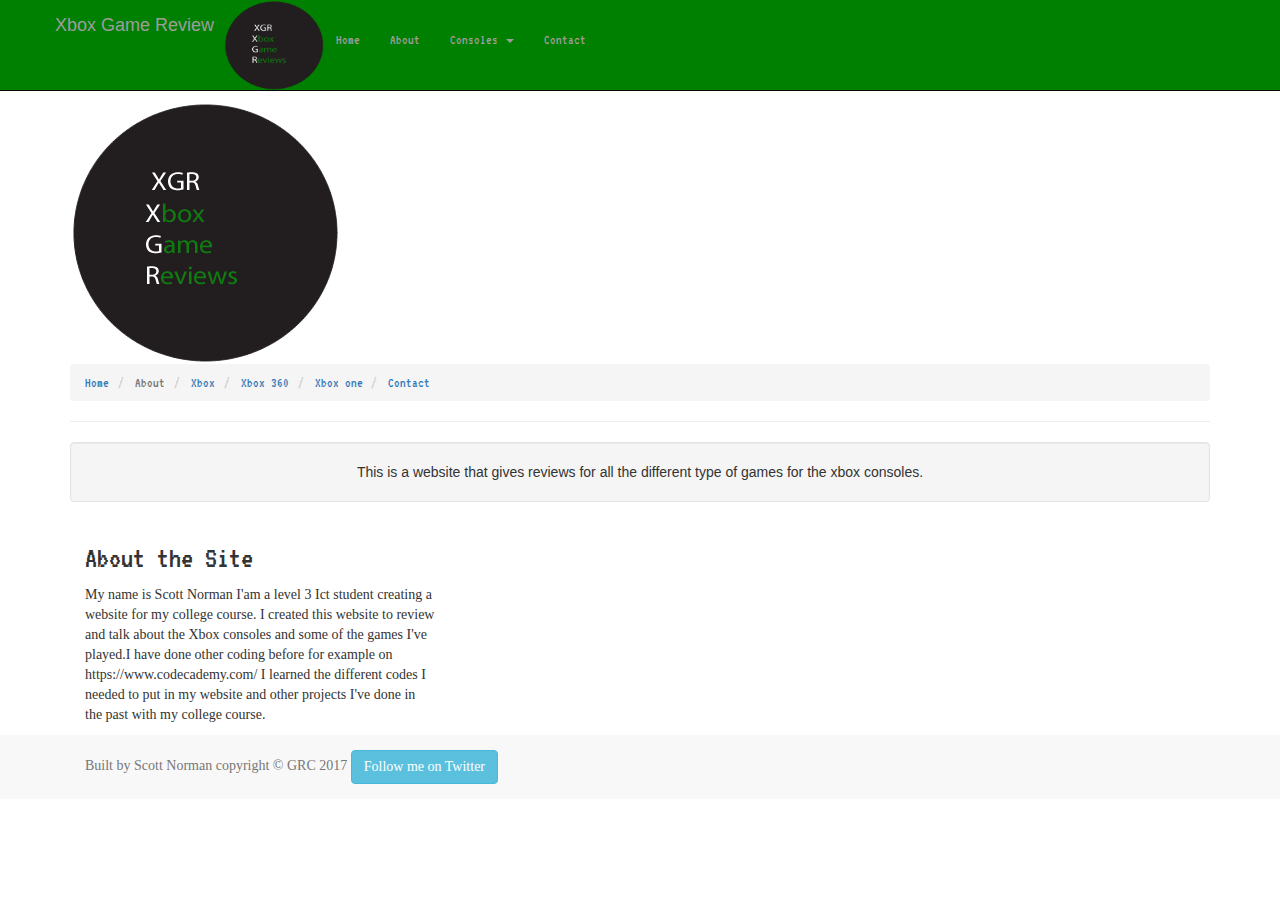
==== About.html @ 00b3c084 "added copyright" ====
<!DOCTYPE html>
<html lang="en">

<head>

    <meta charset="utf-8">
    <meta http-equiv="X-UA-Compatible" content="IE=edge">
    <meta name="viewport" content="width=device-width, initial-scale=1">
    <meta name="description" content="">
    <meta name="author" content="">

    <title>Xbox Game Reviews</title>

    <!-- Bootstrap Core CSS -->
    <link href="css/bootstrap.css" rel="stylesheet">

    <!-- Custom CSS -->
    <link href="css/small-business.css" rel="stylesheet">
    <link href="https://fonts.googleapis.com/css?family=Open+Sans" rel="stylesheet">
    <link href="https://fonts.googleapis.com/css?family=VT323" rel="stylesheet">
    <link href="css/animate.css" rel="stylesheet" type="text/css">

    <!-- HTML5 Shim and Respond.js IE8 support of HTML5 elements and media queries -->
    <!-- WARNING: Respond.js doesn't work if you view the page via file:// -->
    <!--[if lt IE 9]>
        <script src="https://oss.maxcdn.com/libs/html5shiv/3.7.0/html5shiv.js"></script>
        <script src="https://oss.maxcdn.com/libs/respond.js/1.4.2/respond.min.js"></script>
    <![endif]-->

</head>

<body>

    <!-- Navigation -->
    <nav class="navbar navbar-inverse navbar-fixed-top" role="navigation">
        <div class="container">
            <!-- Brand and toggle get grouped for better mobile display -->
            <div class="navbar-header">
                <button type="button" class="navbar-toggle" data-toggle="collapse" data-target="#bs-example-navbar-collapse-1">
                    <span class="sr-only">Toggle navigation</span>
                    <span class="icon-bar"></span>
                    <span class="icon-bar"></span>
                    <span class="icon-bar"></span>
                </button>
            
                <a class="navbar-right"> <img src="assets/logo4.png"  class="animated rubberBand" width="100" height="90" ></a>
                    <a class="navbar-brand" href=" index.html">Xbox Game Review &nbsp</a> 
                </a>
            </div>
            <!-- Collect the nav links, forms, and other content for toggling -->
            <div class="collapse navbar-collapse" id="bs-example-navbar-collapse-1">
                <ul class="nav navbar-nav">
                   
                    <li>
                        <a href="index.html">&nbsp Home</a>
                    </li>
                    <li>
                        <a href="About.html">About</a>
                    </li>
                     <li class="dropdown">
                        <a href="#" class="dropdown-toggle" data-toggle="dropdown">Consoles <b class="caret"></b></a>
                        <ul class="dropdown-menu">
                            <li>
                                <a href="xbox.html">Xbox</a>
                            </li>
                            <li>
                                <a href="Xbox360.html">Xbox 360</a>
                            </li>
                            <li>
                                <a href="XboxOne.html">Xbox One</a>
                            </li>
                            </ul>
                           
                    <li>
                        <a href="Contact.html">Contact</a>
                    </li>
                </ul>
            </div>
            <!-- /.navbar-collapse -->
        </div>
        <!-- /.container -->
    </nav>

    <!-- Page Content -->
    <div class="container">

        <!-- Heading Row -->
        <div class="row">
            <div class="col-md-8">
                <a><img src="assets/logo4.png">
            </div>
           
        </div>
        <!-- /.row -->
        <ol class="breadcrumb">
  <li><a href="index.html">Home</a></li>
      <li class="active">About</li>
          <li><a href="xbox.html">Xbox</a></li>  
         <li><a href="Xbox360.html">Xbox 360</a></li>
              <li><a href="XboxOne.html">Xbox one</a></li>
      <li><a href="Contact.html">Contact</a></li>    
</ol>

        <hr>

        <!-- Call to Action Well -->
        <div class="row">
            <div class="col-lg-12">
                <div class="well text-center">
                    This is a website that gives reviews for all the different type of games for the xbox consoles.
                </div>
            </div>
            <!-- /.col-lg-12 -->
        </div>
        <!-- /.row -->

            <!-- /.col-md-4 -->
            <div class="col-md-4">
                <h2>About the Site</h2>
                <p>My name is Scott Norman I'am a level 3 Ict student creating a website for my college course. I created this website to review and talk about the Xbox consoles and some of the games I've played.I have done other coding before for example on https://www.codecademy.com/ I learned the different codes I needed to put in my website and other projects I've done in the past with my college course.</p>
            </div>
            
        </div>
        <!-- /.row -->
        <!--footer Start--> <!-- defualt-fixed bottom is the position of the second contact button and built by Scott text-->
     <div class="navbar-default navbar-Static-bottom">
         <div class="container">
    <p class="navbar-text">Built by Scott Norman copyright &copy; GRC 2017 <a class="btn btn-info" href="https://www.twitter.com/scott7norman5" target="_blank">Follow me on Twitter</a></p>    
         </div>
     </div>
    <!-- footer END-->
    </div>
    <!-- /.container -->

    <!-- jQuery -->
    <script src="js/jquery.js"></script>

    <!-- Bootstrap Core JavaScript -->
    <script src="js/bootstrap.min.js"></script>

</body>

</html>
---- css/small-business.css ----
/*!
 * Start Bootstrap - Small Business (http://startbootstrap.com/)
 * Copyright 2013-2016 Start Bootstrap
 * Licensed under MIT (https://github.com/BlackrockDigital/startbootstrap/blob/gh-pages/LICENSE)
 */

body {
    padding-top: 70px; /* Required padding for .navbar-fixed-top. Change if height of navigation changes. */
}

.navbar-fixed-top .nav {
    padding: 15px 0;
}

.navbar-fixed-top .navbar-brand {
    padding: 0 15px;
 
}

footer {
    padding: 30px 0;
}

@media(min-width:768px) {
    body {
        padding-top: 100px; /* Required padding for .navbar-fixed-top. Change if height of navigation changes. */
    }

    .navbar-fixed-top .navbar-brand {
        padding: 15px 0;
        
    }
}

body {
    background-color: White;
}

p {
    font-family: 'OpenSans';
}
li {
    font-family: 'VT323';
}
h2 {
    font-family: 'VT323';
}
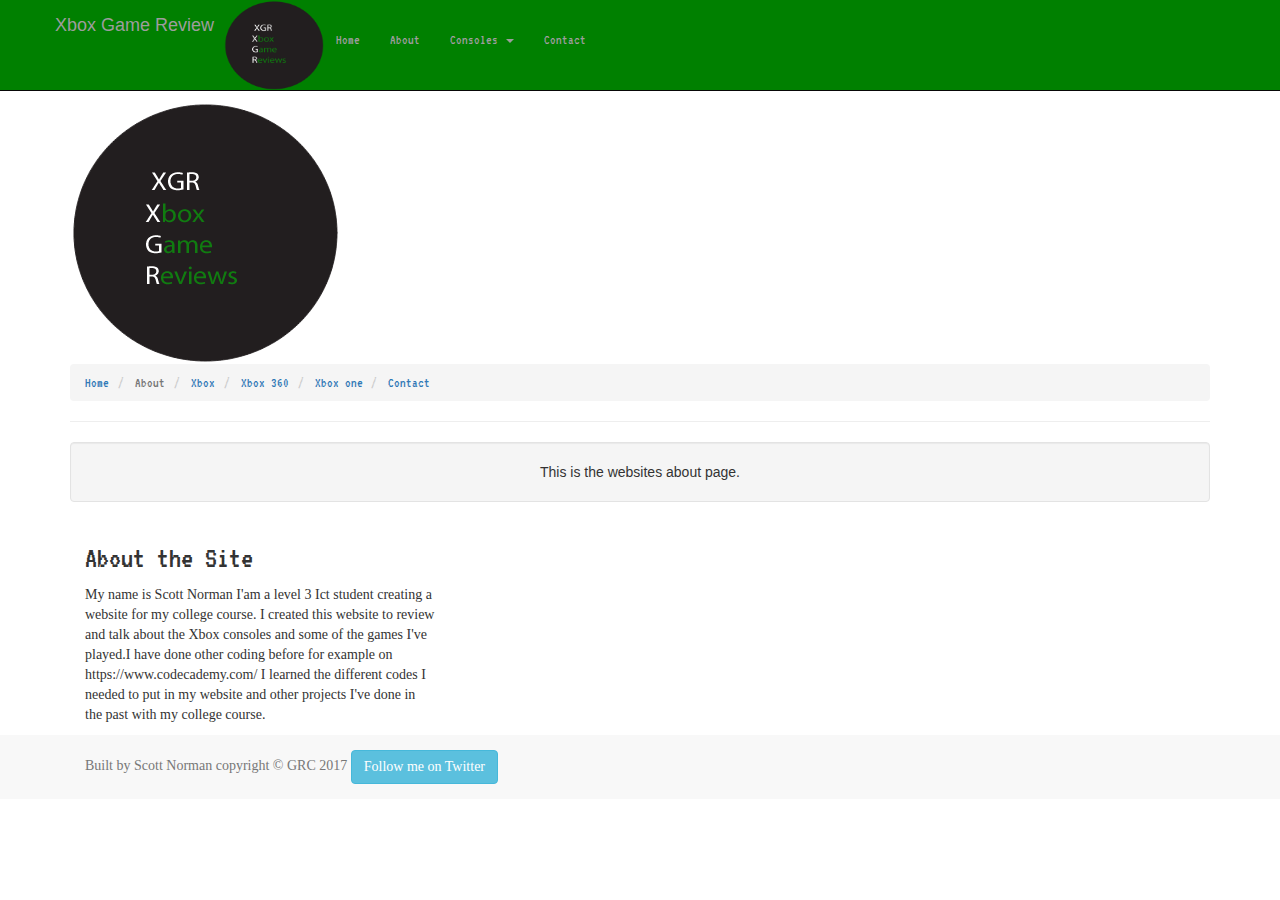
==== commit 23995c7b: "added information" ====
--- a/About.html
+++ b/About.html
@@ -107,7 +107,7 @@
         <div class="row">
             <div class="col-lg-12">
                 <div class="well text-center">
-                    This is a website that gives reviews for all the different type of games for the xbox consoles.
+                    This is the websites about page.
                 </div>
             </div>
             <!-- /.col-lg-12 -->
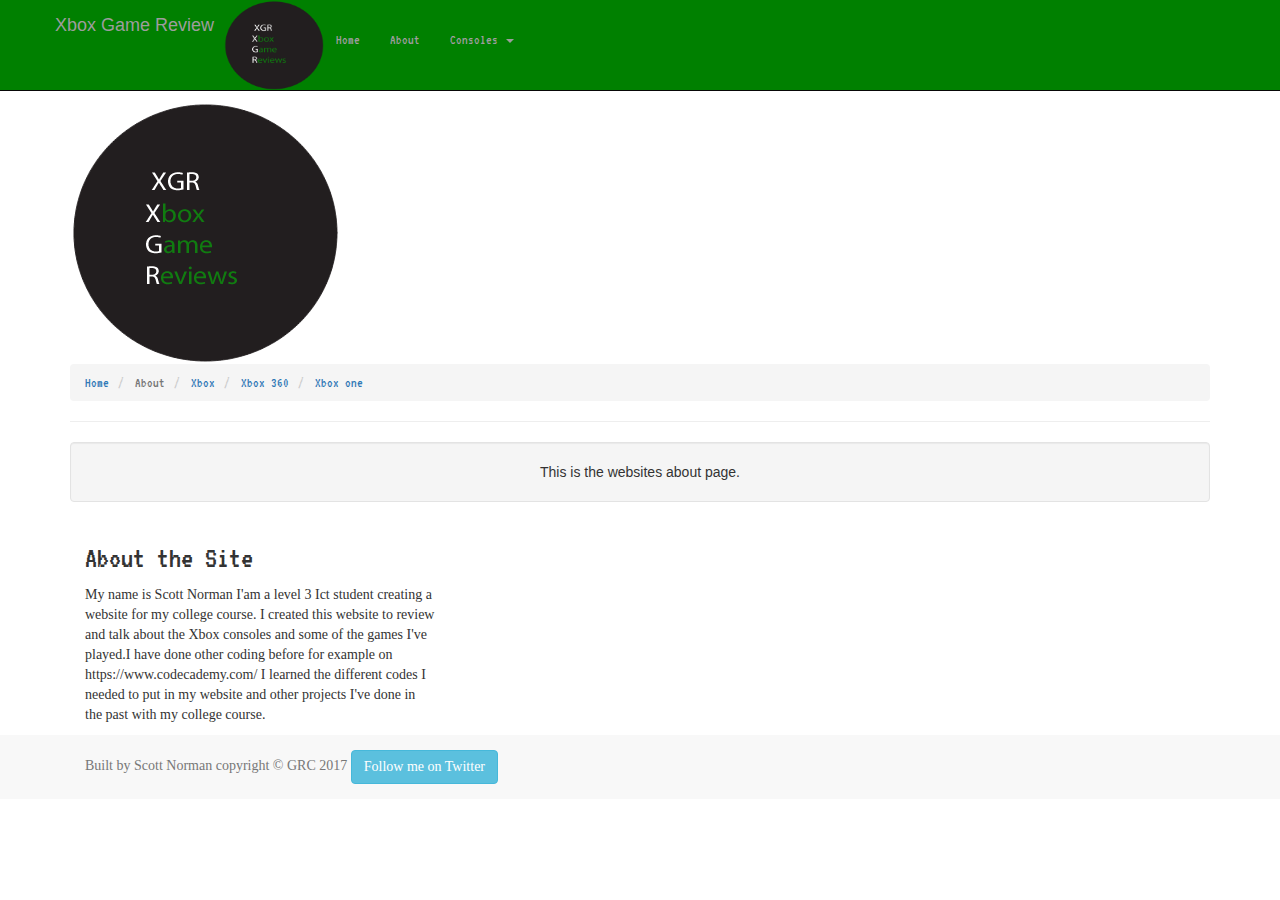
==== commit fbd04179: "Update About.html" ====
--- a/About.html
+++ b/About.html
@@ -45,7 +45,7 @@
             
                 <a class="navbar-right"> <img src="assets/logo4.png"  class="animated rubberBand" width="100" height="90" ></a>
                     <a class="navbar-brand" href=" index.html">Xbox Game Review &nbsp</a> 
-                </a>
+                
             </div>
             <!-- Collect the nav links, forms, and other content for toggling -->
             <div class="collapse navbar-collapse" id="bs-example-navbar-collapse-1">
@@ -70,10 +70,7 @@
                                 <a href="XboxOne.html">Xbox One</a>
                             </li>
                             </ul>
-                           
-                    <li>
-                        <a href="Contact.html">Contact</a>
-                    </li>
+                   
                 </ul>
             </div>
             <!-- /.navbar-collapse -->
@@ -97,8 +94,7 @@
       <li class="active">About</li>
           <li><a href="xbox.html">Xbox</a></li>  
          <li><a href="Xbox360.html">Xbox 360</a></li>
-              <li><a href="XboxOne.html">Xbox one</a></li>
-      <li><a href="Contact.html">Contact</a></li>    
+              <li><a href="XboxOne.html">Xbox one</a></li>   
 </ol>
 
         <hr>
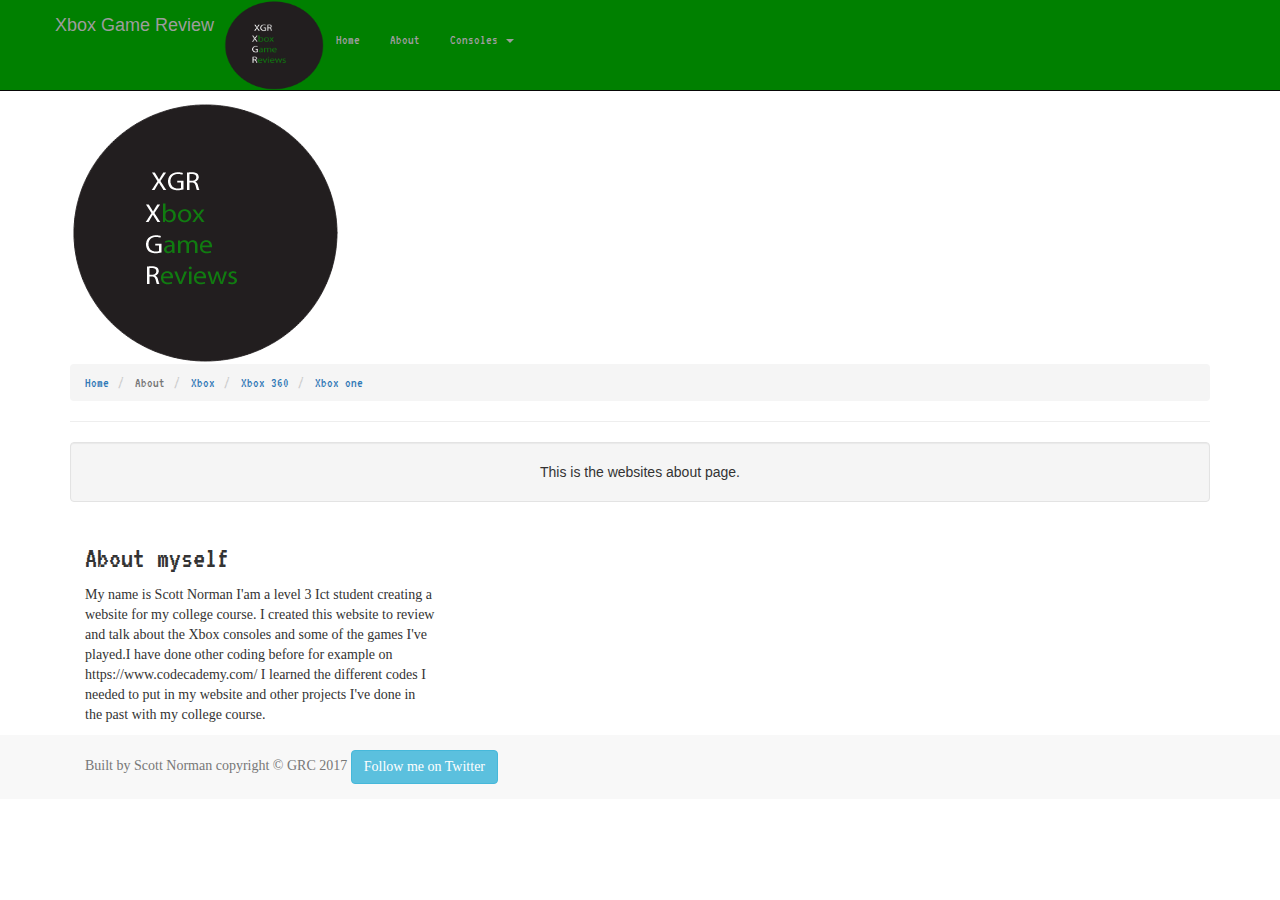
==== commit 40e99bcf: "changed the about page" ====
--- a/About.html
+++ b/About.html
@@ -112,7 +112,7 @@
 
             <!-- /.col-md-4 -->
             <div class="col-md-4">
-                <h2>About the Site</h2>
+                <h2>About myself</h2>
                 <p>My name is Scott Norman I'am a level 3 Ict student creating a website for my college course. I created this website to review and talk about the Xbox consoles and some of the games I've played.I have done other coding before for example on https://www.codecademy.com/ I learned the different codes I needed to put in my website and other projects I've done in the past with my college course.</p>
             </div>
             
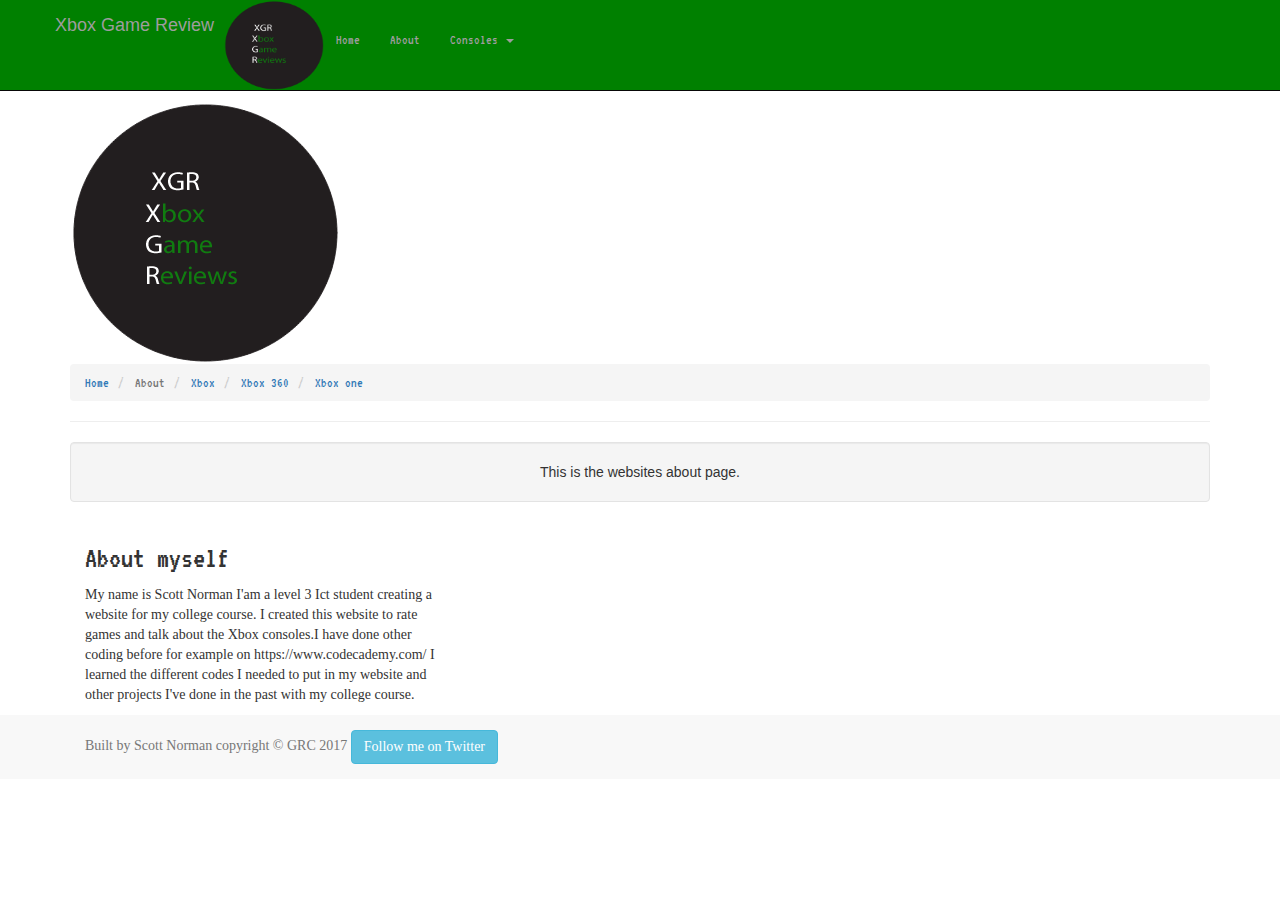
==== commit 67a7dbc7: "info changed" ====
--- a/About.html
+++ b/About.html
@@ -113,7 +113,7 @@
             <!-- /.col-md-4 -->
             <div class="col-md-4">
                 <h2>About myself</h2>
-                <p>My name is Scott Norman I'am a level 3 Ict student creating a website for my college course. I created this website to review and talk about the Xbox consoles and some of the games I've played.I have done other coding before for example on https://www.codecademy.com/ I learned the different codes I needed to put in my website and other projects I've done in the past with my college course.</p>
+                <p>My name is Scott Norman I'am a level 3 Ict student creating a website for my college course. I created this website to rate games and talk about the Xbox consoles.I have done other coding before for example on https://www.codecademy.com/ I learned the different codes I needed to put in my website and other projects I've done in the past with my college course.</p>
             </div>
             
         </div>
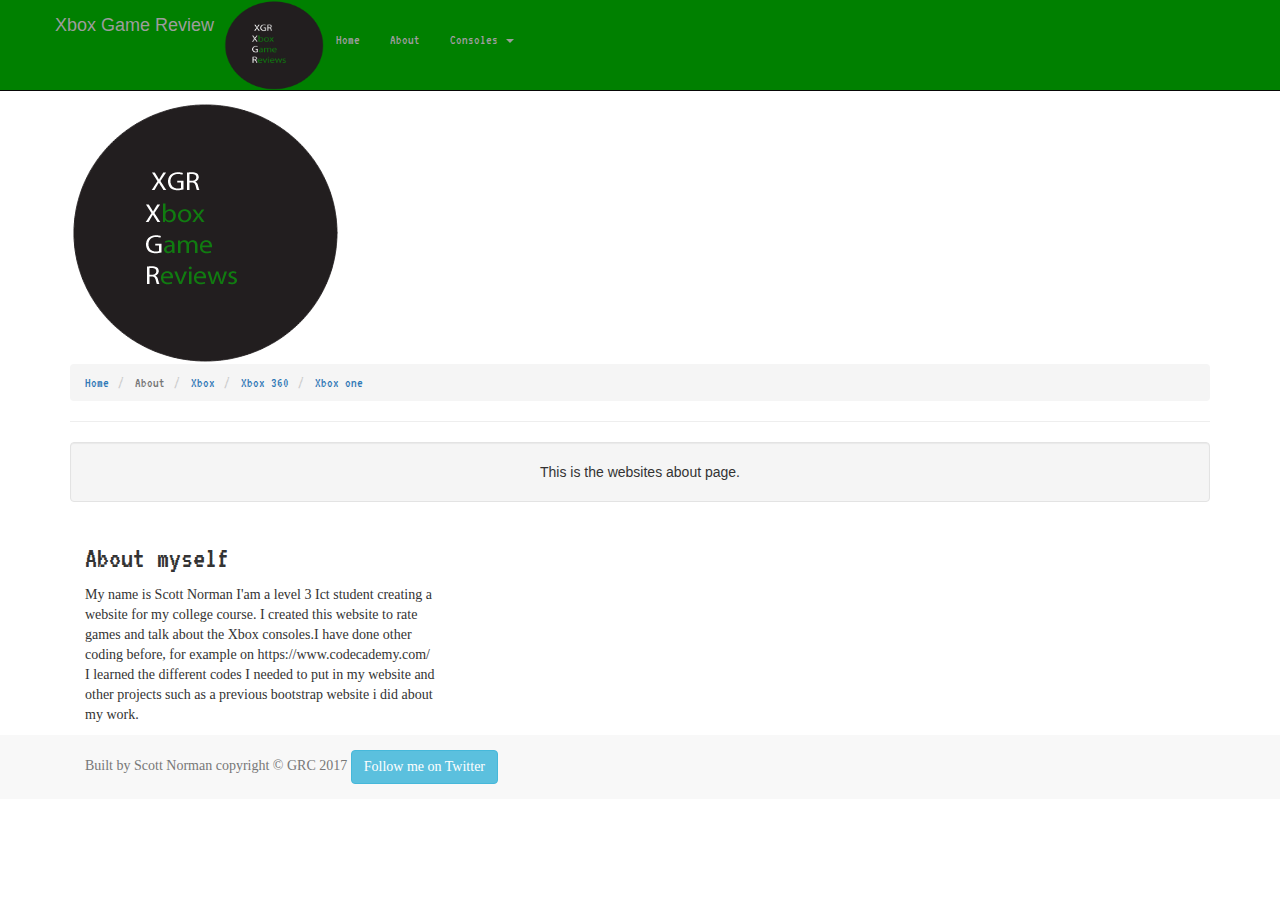
==== commit 115c651f: "about info changed" ====
--- a/About.html
+++ b/About.html
@@ -113,7 +113,7 @@
             <!-- /.col-md-4 -->
             <div class="col-md-4">
                 <h2>About myself</h2>
-                <p>My name is Scott Norman I'am a level 3 Ict student creating a website for my college course. I created this website to rate games and talk about the Xbox consoles.I have done other coding before for example on https://www.codecademy.com/ I learned the different codes I needed to put in my website and other projects I've done in the past with my college course.</p>
+                <p>My name is Scott Norman I'am a level 3 Ict student creating a website for my college course. I created this website to rate games and talk about the Xbox consoles.I have done other coding before, for example on https://www.codecademy.com/ I learned the different codes I needed to put in my website and other projects such as a previous bootstrap website i did about my work.</p>
             </div>
             
         </div>
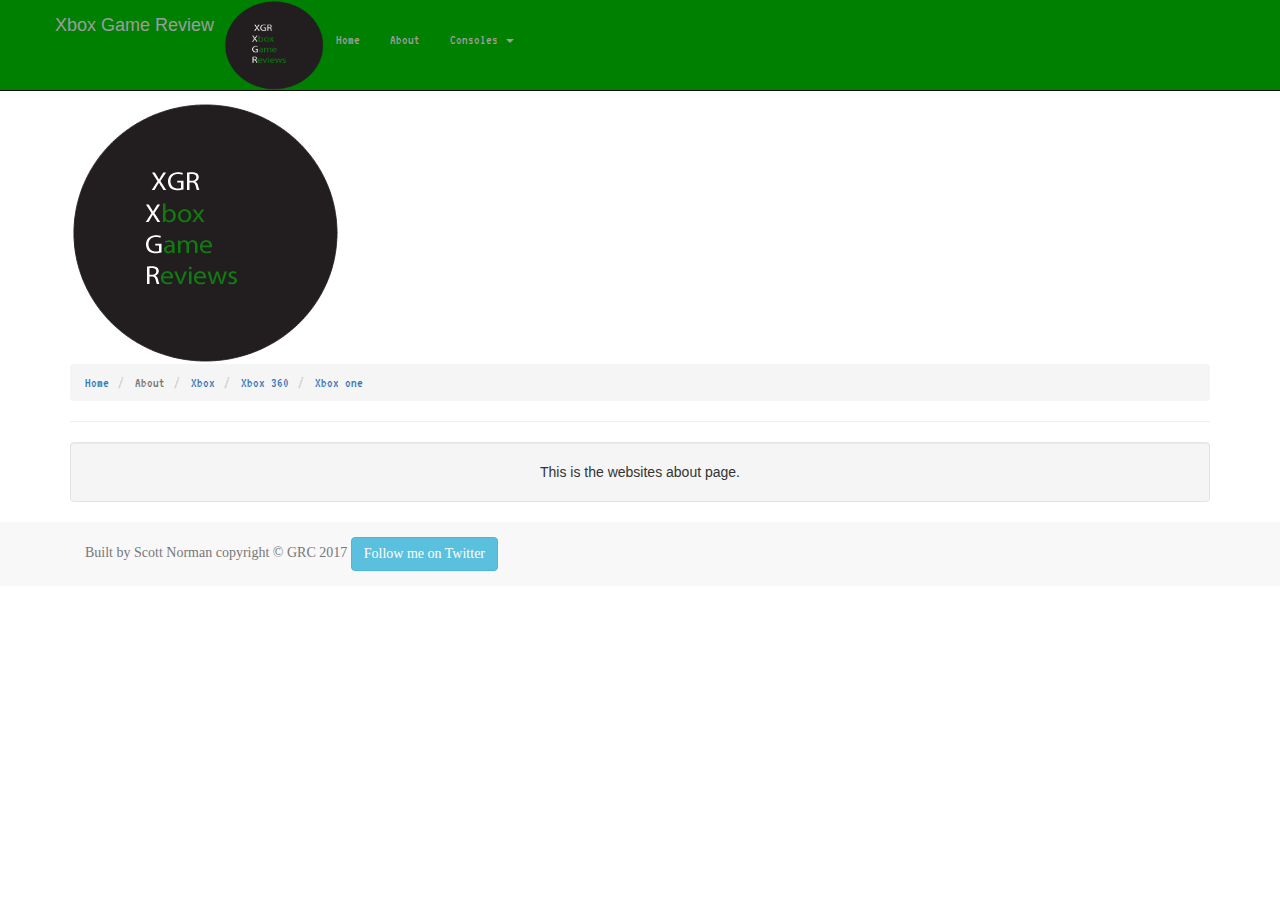
==== commit bee605a2: "notes changed" ====
--- a/About.html
+++ b/About.html
@@ -110,15 +110,10 @@
         </div>
         <!-- /.row -->
 
-            <!-- /.col-md-4 -->
-            <div class="col-md-4">
-                <h2>About myself</h2>
-                <p>My name is Scott Norman I'am a level 3 Ict student creating a website for my college course. I created this website to rate games and talk about the Xbox consoles.I have done other coding before, for example on https://www.codecademy.com/ I learned the different codes I needed to put in my website and other projects such as a previous bootstrap website i did about my work.</p>
-            </div>
-            
+          
         </div>
         <!-- /.row -->
-        <!--footer Start--> <!-- defualt-fixed bottom is the position of the second contact button and built by Scott text-->
+        <!--footer Start--> 
      <div class="navbar-default navbar-Static-bottom">
          <div class="container">
     <p class="navbar-text">Built by Scott Norman copyright &copy; GRC 2017 <a class="btn btn-info" href="https://www.twitter.com/scott7norman5" target="_blank">Follow me on Twitter</a></p>    
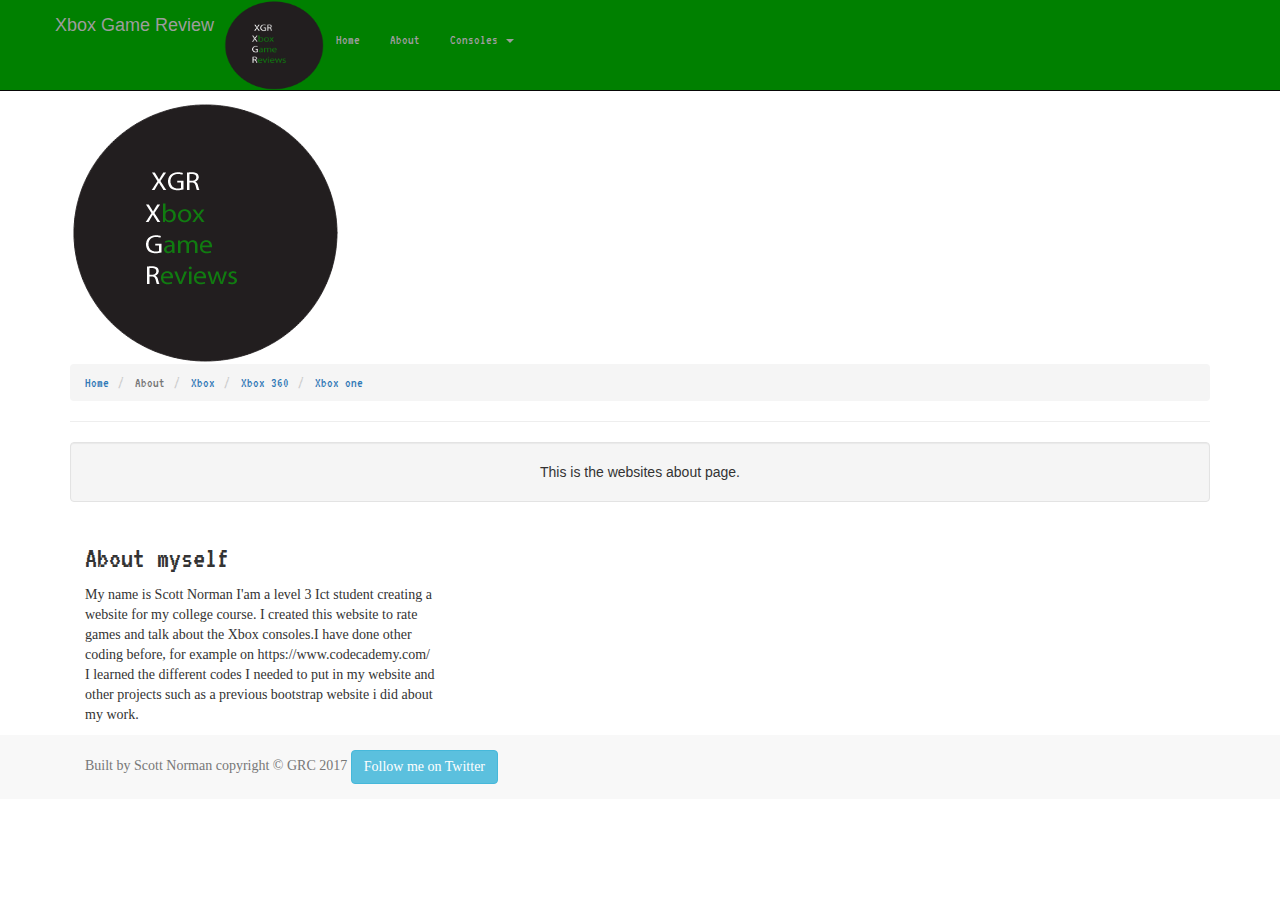
==== commit 34b8b629: "redo" ====
--- a/About.html
+++ b/About.html
@@ -110,7 +110,12 @@
         </div>
         <!-- /.row -->
 
-          
+            <!-- /.col-md-4 -->
+            <div class="col-md-4">
+                <h2>About myself</h2>
+                <p>My name is Scott Norman I'am a level 3 Ict student creating a website for my college course. I created this website to rate games and talk about the Xbox consoles.I have done other coding before, for example on https://www.codecademy.com/ I learned the different codes I needed to put in my website and other projects such as a previous bootstrap website i did about my work.</p>
+            </div>
+            
         </div>
         <!-- /.row -->
         <!--footer Start--> 
